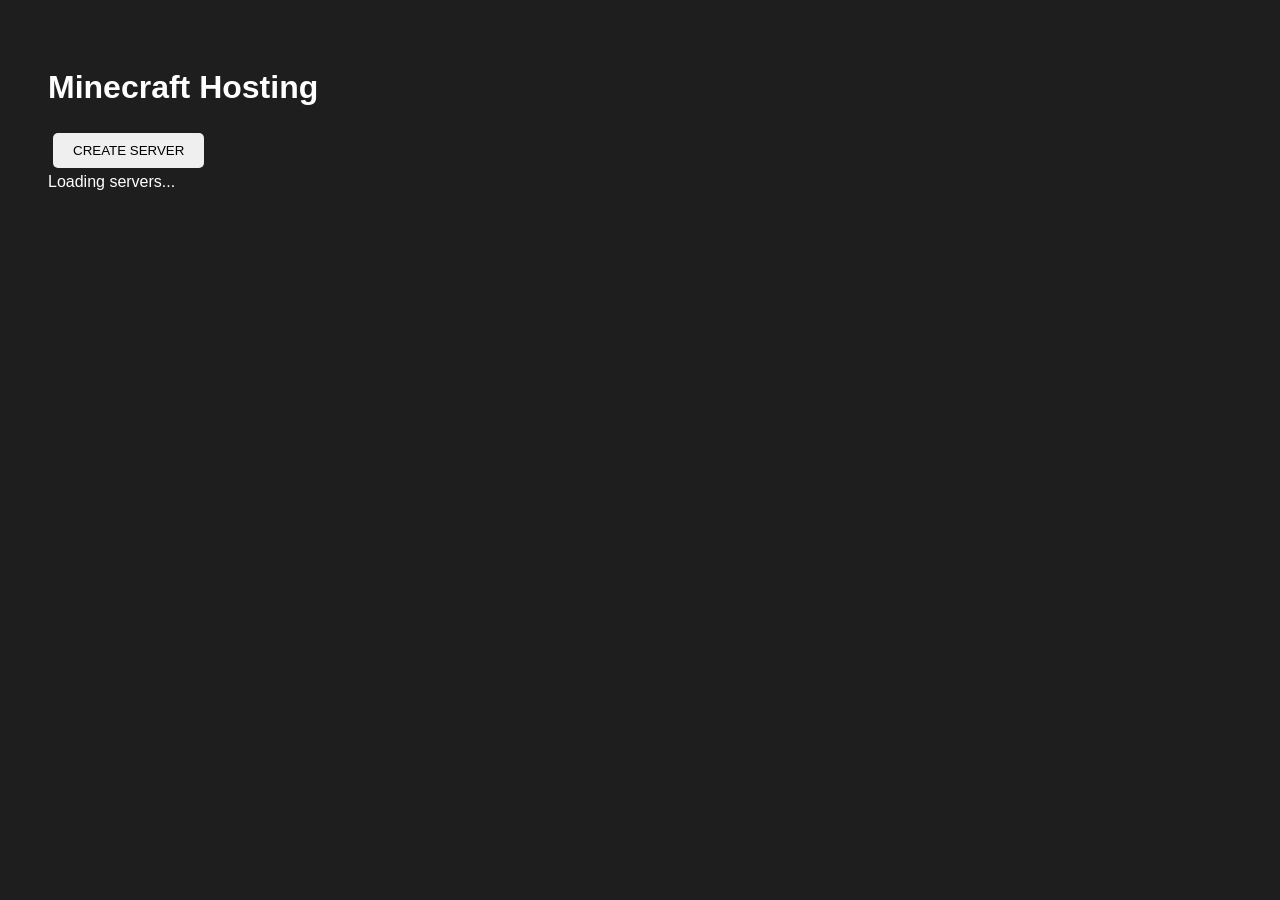
==== frontend/index.html @ 1b73423b "Working version before accounts" ====
<!DOCTYPE html>
<html lang="en">
<head>
    <meta charset="UTF-8">
    <title>Minecraft Hosting</title>

    <style>
        body {
            font-family: Arial, sans-serif;
            background: #1e1e1e;
            color: white;
            padding: 40px;
        }

        .server-list {
            display: flex;
            flex-direction: column;
            gap: 20px;
        }

        .server {
            background: #2b2b2b;
            padding: 20px;
            border-radius: 10px;
            max-width: 500px;
        }

        button {
            padding: 10px 20px;
            margin: 5px;
            border: none;
            border-radius: 5px;
            cursor: pointer;
        }

        .start {
            background: #4CAF50;
            color: white;
        }

        .stop {
            background: #f44336;
            color: white;
        }

        .delete {
            background: #ffc400;
            color: white;
        }

        .status {
            margin: 15px 0;
            font-size: 18px;
        }

        .players {
            margin-bottom: 15px;
        }

        .server-info {
            color: #bbbbbb;
        }
    </style>
</head>

<body>
    <h1>Minecraft Hosting</h1>

    <button onclick="window.location.href='/create'">
        CREATE SERVER
    </button>

    <div id="servers" class="server-list">
        Loading servers...
    </div>

    <script>
        async function loadServers() {
            const response = await fetch("/servers");
            const servers = await response.json();

            const container = document.getElementById("servers");

            container.innerHTML = "";

            if (servers.length === 0) {
                container.innerHTML =
                    "<p>You don't have any servers yet.</p>";

                return;
            }

            servers.forEach(server => {
                const serverElement =
                    document.createElement("div");

                serverElement.className = "server";

                serverElement.innerHTML = `
                    <h2>${server.name}</h2>

                    <div class="server-info">
                        Version: ${server.version}
                        <br>
                        IP: 100.72.234.98
                        <br>
                        Port: ${server.port}
                        <br>
                        Address: 100.72.234.98:${server.port}
                    </div>

                    <div
                        class="status"
                        id="status-${server.name}"
                    >
                        Status: Checking...
                    </div>

                    <div
                        class="players"
                        id="players-${server.name}"
                    >
                        Players: 0/0
                    </div>

                    <button
                        class="start"
                        onclick="startServer('${server.name}')"
                    >
                        START
                    </button>

                    <button
                        class="stop"
                        onclick="stopServer('${server.name}')"
                    >
                        STOP
                    </button>

                    <button
                        onclick="setDay('${server.name}')"
                    >
                        DAY
                    </button>

                    <button
                        onclick="setNight('${server.name}')"
                    >
                        NIGHT
                    </button>

                    <button
                        class="delete"
                        onclick="deleteServer('${server.name}')"
                    >
                        DELETE SERVER
                    </button>
                `;

                container.appendChild(serverElement);

                updateStatus(server.name);
            });
        }


        async function startServer(serverName) {
            const response = await fetch(
                `/servers/${serverName}/start`,
                {
                    method: "POST"
                }
            );

            const data = await response.json();

            alert(data.message);

            updateStatus(serverName);
        }


        async function stopServer(serverName) {
            const response = await fetch(
                `/servers/${serverName}/stop`,
                {
                    method: "POST"
                }
            );

            const data = await response.json();

            alert(data.message);

            updateStatus(serverName);
        }


        async function setDay(serverName) {
            const response = await fetch(
                `/servers/${serverName}/day`,
                {
                    method: "POST"
                }
            );

            const data = await response.json();

            alert(data.message);
        }


        async function setNight(serverName) {
            const response = await fetch(
                `/servers/${serverName}/night`,
                {
                    method: "POST"
                }
            );

            const data = await response.json();

            alert(data.message);
        }


        async function updateStatus(serverName) {
            const response = await fetch(
                `/servers/${serverName}/status`
            );

            const data = await response.json();

            const statusElement =
                document.getElementById(
                    `status-${serverName}`
                );

            const playersElement =
                document.getElementById(
                    `players-${serverName}`
                );

            if (data.online) {
                statusElement.innerText =
                    "Status: ONLINE";

                playersElement.innerText =
                    `Players: ${data.players}/${data.max_players}`;
            } else {
                statusElement.innerText =
                    "Status: OFFLINE";

                playersElement.innerText =
                    "Players: 0/0";
            }
        }


        async function updateAllStatuses() {
            const response =
                await fetch("/servers");

            const servers =
                await response.json();

            servers.forEach(server => {
                updateStatus(server.name);
            });
        }


        async function deleteServer(serverName) {
            const confirmed = confirm(
                `Are you sure you want to delete server ${serverName}?`
            );

            if (!confirmed) {
                return;
            }

            const response = await fetch(
                `/servers/${serverName}`,
                {
                    method: "DELETE"
                }
            );

            const data = await response.json();

            alert(data.message);

            if (data.success) {
                loadServers();
            }
        }


        loadServers();

        setInterval(
            updateAllStatuses,
            5000
        );
    </script>
</body>
</html>
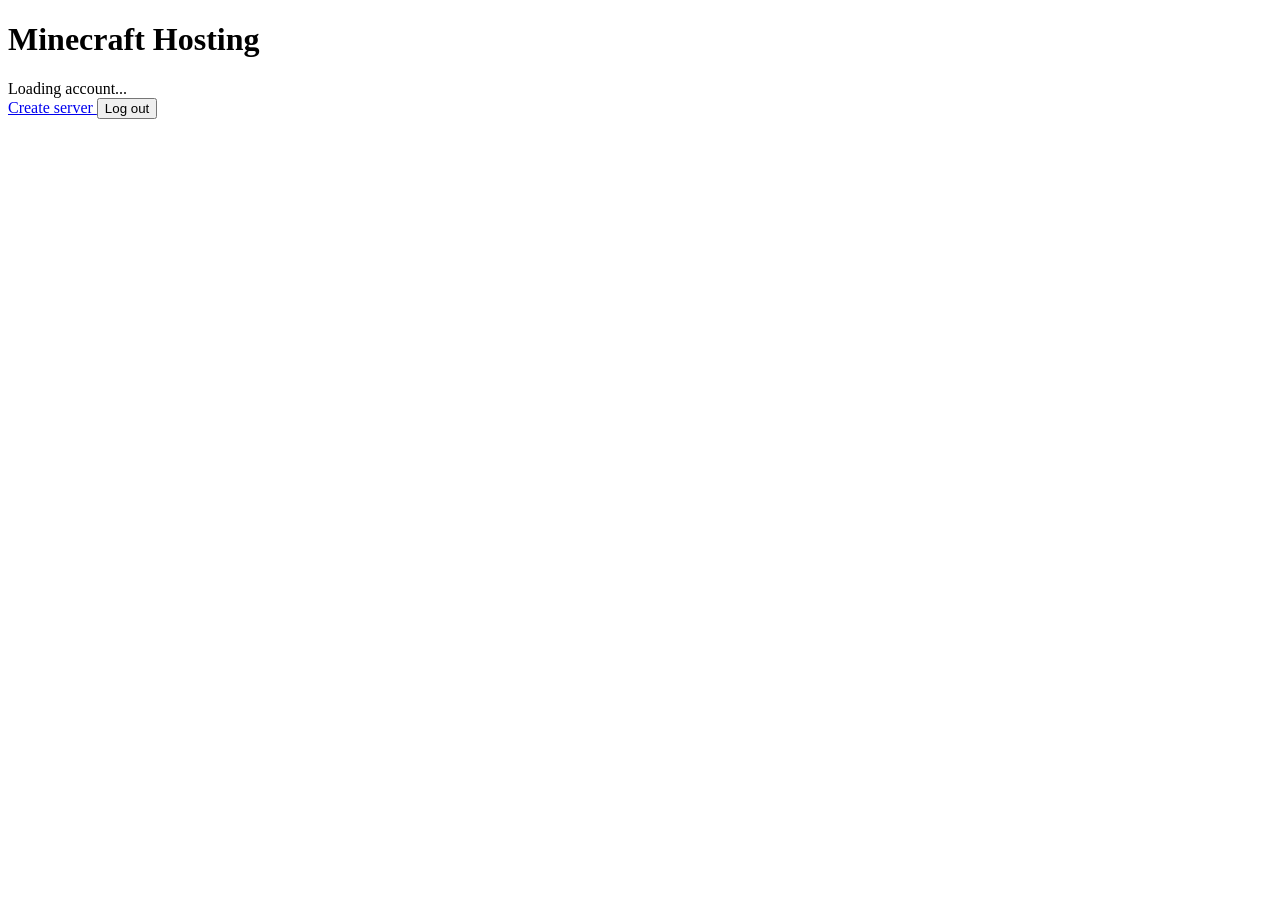
==== commit 9f9fa91b: "Add authenticated frontend dashboard" ====
--- a/frontend/index.html
+++ b/frontend/index.html
@@ -1,307 +1,451 @@
 <!DOCTYPE html>
 <html lang="en">
+
 <head>
     <meta charset="UTF-8">
+    <meta
+        name="viewport"
+        content="width=device-width, initial-scale=1.0"
+    >
+
     <title>Minecraft Hosting</title>
 
-    <style>
-        body {
-            font-family: Arial, sans-serif;
-            background: #1e1e1e;
-            color: white;
-            padding: 40px;
-        }
-
-        .server-list {
-            display: flex;
-            flex-direction: column;
-            gap: 20px;
-        }
-
-        .server {
-            background: #2b2b2b;
-            padding: 20px;
-            border-radius: 10px;
-            max-width: 500px;
-        }
-
-        button {
-            padding: 10px 20px;
-            margin: 5px;
-            border: none;
-            border-radius: 5px;
-            cursor: pointer;
-        }
-
-        .start {
-            background: #4CAF50;
-            color: white;
-        }
-
-        .stop {
-            background: #f44336;
-            color: white;
-        }
-
-        .delete {
-            background: #ffc400;
-            color: white;
-        }
-
-        .status {
-            margin: 15px 0;
-            font-size: 18px;
-        }
-
-        .players {
-            margin-bottom: 15px;
-        }
-
-        .server-info {
-            color: #bbbbbb;
-        }
-    </style>
+    <link
+        rel="stylesheet"
+        href="/static/styles.css"
+    >
 </head>
 
 <body>
-    <h1>Minecraft Hosting</h1>
-
-    <button onclick="window.location.href='/create'">
-        CREATE SERVER
-    </button>
-
-    <div id="servers" class="server-list">
-        Loading servers...
-    </div>
+    <main class="page">
+        <header class="header">
+            <div>
+                <h1>Minecraft Hosting</h1>
+
+                <div id="current-user">
+                    Loading account...
+                </div>
+            </div>
+
+            <div class="header-actions">
+                <a
+                    class="button primary"
+                    href="/create"
+                >
+                    Create server
+                </a>
+
+                <button
+                    id="logout-button"
+                    class="secondary"
+                    type="button"
+                >
+                    Log out
+                </button>
+            </div>
+        </header>
+
+        <div
+            id="message"
+            class="message"
+            aria-live="polite"
+        ></div>
+
+        <section
+            id="server-list"
+            class="server-list"
+        ></section>
+    </main>
+
+    <script src="/static/auth.js"></script>
 
     <script>
+        if (Auth.requireAuth()) {
+            initializeDashboard();
+        }
+
+        const logoutButton =
+            document.getElementById(
+                "logout-button"
+            );
+
+        logoutButton.addEventListener(
+            "click",
+            Auth.logout
+        );
+
+        async function initializeDashboard() {
+            await Promise.all([
+                loadCurrentUser(),
+                loadServers()
+            ]);
+
+            setInterval(
+                refreshStatuses,
+                5000
+            );
+        }
+
+        async function loadCurrentUser() {
+            try {
+                const response =
+                    await Auth.apiRequest(
+                        "/auth/me"
+                    );
+
+                const user =
+                    await response.json();
+
+                document.getElementById(
+                    "current-user"
+                ).textContent =
+                    `Logged in as ${user.username}`;
+
+            } catch (error) {
+                showMessage(
+                    error.message,
+                    true
+                );
+            }
+        }
+
         async function loadServers() {
-            const response = await fetch("/servers");
-            const servers = await response.json();
-
-            const container = document.getElementById("servers");
-
-            container.innerHTML = "";
-
-            if (servers.length === 0) {
-                container.innerHTML =
-                    "<p>You don't have any servers yet.</p>";
-
-                return;
-            }
-
-            servers.forEach(server => {
-                const serverElement =
-                    document.createElement("div");
-
-                serverElement.className = "server";
-
-                serverElement.innerHTML = `
-                    <h2>${server.name}</h2>
-
-                    <div class="server-info">
-                        Version: ${server.version}
-                        <br>
-                        IP: 100.72.234.98
-                        <br>
-                        Port: ${server.port}
-                        <br>
-                        Address: 100.72.234.98:${server.port}
-                    </div>
-
-                    <div
-                        class="status"
-                        id="status-${server.name}"
-                    >
-                        Status: Checking...
-                    </div>
-
-                    <div
-                        class="players"
-                        id="players-${server.name}"
-                    >
-                        Players: 0/0
-                    </div>
-
-                    <button
-                        class="start"
-                        onclick="startServer('${server.name}')"
-                    >
-                        START
-                    </button>
-
-                    <button
-                        class="stop"
-                        onclick="stopServer('${server.name}')"
-                    >
-                        STOP
-                    </button>
-
-                    <button
-                        onclick="setDay('${server.name}')"
-                    >
-                        DAY
-                    </button>
-
-                    <button
-                        onclick="setNight('${server.name}')"
-                    >
-                        NIGHT
-                    </button>
-
-                    <button
-                        class="delete"
-                        onclick="deleteServer('${server.name}')"
-                    >
-                        DELETE SERVER
-                    </button>
-                `;
-
-                container.appendChild(serverElement);
-
-                updateStatus(server.name);
-            });
-        }
-
-
-        async function startServer(serverName) {
-            const response = await fetch(
-                `/servers/${serverName}/start`,
-                {
-                    method: "POST"
+            const serverList =
+                document.getElementById(
+                    "server-list"
+                );
+
+            serverList.textContent =
+                "Loading servers...";
+
+            try {
+                const response =
+                    await Auth.apiRequest(
+                        "/servers"
+                    );
+
+                const servers =
+                    await response.json();
+
+                serverList.replaceChildren();
+
+                if (servers.length === 0) {
+                    const emptyState =
+                        document.createElement(
+                            "div"
+                        );
+
+                    emptyState.className =
+                        "empty-state";
+
+                    emptyState.textContent =
+                        "You do not have any servers yet.";
+
+                    serverList.appendChild(
+                        emptyState
+                    );
+
+                    return;
                 }
-            );
-
-            const data = await response.json();
-
-            alert(data.message);
-
-            updateStatus(serverName);
-        }
-
-
-        async function stopServer(serverName) {
-            const response = await fetch(
-                `/servers/${serverName}/stop`,
-                {
-                    method: "POST"
+
+                for (const server of servers) {
+                    serverList.appendChild(
+                        createServerCard(server)
+                    );
                 }
-            );
-
-            const data = await response.json();
-
-            alert(data.message);
-
-            updateStatus(serverName);
-        }
-
-
-        async function setDay(serverName) {
-            const response = await fetch(
-                `/servers/${serverName}/day`,
-                {
-                    method: "POST"
-                }
-            );
-
-            const data = await response.json();
-
-            alert(data.message);
-        }
-
-
-        async function setNight(serverName) {
-            const response = await fetch(
-                `/servers/${serverName}/night`,
-                {
-                    method: "POST"
-                }
-            );
-
-            const data = await response.json();
-
-            alert(data.message);
-        }
-
-
-        async function updateStatus(serverName) {
-            const response = await fetch(
-                `/servers/${serverName}/status`
-            );
-
-            const data = await response.json();
-
-            const statusElement =
-                document.getElementById(
-                    `status-${serverName}`
-                );
-
-            const playersElement =
-                document.getElementById(
-                    `players-${serverName}`
-                );
-
-            if (data.online) {
-                statusElement.innerText =
-                    "Status: ONLINE";
-
-                playersElement.innerText =
-                    `Players: ${data.players}/${data.max_players}`;
-            } else {
-                statusElement.innerText =
-                    "Status: OFFLINE";
-
-                playersElement.innerText =
-                    "Players: 0/0";
-            }
-        }
-
-
-        async function updateAllStatuses() {
-            const response =
-                await fetch("/servers");
-
-            const servers =
-                await response.json();
-
-            servers.forEach(server => {
-                updateStatus(server.name);
-            });
-        }
-
-
-        async function deleteServer(serverName) {
-            const confirmed = confirm(
-                `Are you sure you want to delete server ${serverName}?`
+
+                await refreshStatuses();
+
+            } catch (error) {
+                serverList.replaceChildren();
+
+                showMessage(
+                    error.message,
+                    true
+                );
+            }
+        }
+
+        function createServerCard(server) {
+            const card =
+                document.createElement(
+                    "article"
+                );
+
+            card.className = "server-card";
+            card.dataset.serverId = server.id;
+
+            const title =
+                document.createElement("h2");
+
+            title.textContent = server.name;
+
+            const info =
+                document.createElement("div");
+
+            info.className = "server-info";
+
+            const version =
+                document.createElement("div");
+
+            version.textContent =
+                `Version: ${server.version}`;
+
+            const address =
+                document.createElement("div");
+
+            address.textContent =
+                `Port: ${server.port}`;
+
+            const status =
+                document.createElement("div");
+
+            status.className =
+                "server-status status-offline";
+
+            status.textContent =
+                "Status: checking...";
+
+            const players =
+                document.createElement("div");
+
+            players.className =
+                "server-players";
+
+            players.textContent =
+                "Players: 0/0";
+
+            info.append(
+                version,
+                address,
+                status,
+                players
+            );
+
+            const actions =
+                document.createElement("div");
+
+            actions.className =
+                "server-actions";
+
+            actions.append(
+                createActionButton(
+                    "Start",
+                    "primary",
+                    () => runServerAction(
+                        server.id,
+                        "start"
+                    )
+                ),
+                createActionButton(
+                    "Stop",
+                    "danger",
+                    () => runServerAction(
+                        server.id,
+                        "stop"
+                    )
+                ),
+                createActionButton(
+                    "Day",
+                    "warning",
+                    () => runServerAction(
+                        server.id,
+                        "day"
+                    )
+                ),
+                createActionButton(
+                    "Night",
+                    "secondary",
+                    () => runServerAction(
+                        server.id,
+                        "night"
+                    )
+                ),
+                createActionButton(
+                    "Delete",
+                    "danger",
+                    () => deleteServer(
+                        server.id,
+                        server.name
+                    )
+                )
+            );
+
+            card.append(
+                title,
+                info,
+                actions
+            );
+
+            return card;
+        }
+
+        function createActionButton(
+            text,
+            className,
+            handler
+        ) {
+            const button =
+                document.createElement("button");
+
+            button.type = "button";
+            button.textContent = text;
+            button.className = className;
+
+            button.addEventListener(
+                "click",
+                handler
+            );
+
+            return button;
+        }
+
+        async function runServerAction(
+            serverId,
+            action
+        ) {
+            try {
+                const response =
+                    await Auth.apiRequest(
+                        `/servers/${serverId}/${action}`,
+                        {
+                            method: "POST"
+                        }
+                    );
+
+                const data =
+                    await response.json();
+
+                showMessage(
+                    data.message,
+                    !data.success
+                );
+
+                setTimeout(
+                    refreshStatuses,
+                    1000
+                );
+
+            } catch (error) {
+                showMessage(
+                    error.message,
+                    true
+                );
+            }
+        }
+
+        async function deleteServer(
+            serverId,
+            serverName
+        ) {
+            const confirmed = window.confirm(
+                `Delete server "${serverName}"?`
             );
 
             if (!confirmed) {
                 return;
             }
 
-            const response = await fetch(
-                `/servers/${serverName}`,
-                {
-                    method: "DELETE"
+            try {
+                const response =
+                    await Auth.apiRequest(
+                        `/servers/${serverId}`,
+                        {
+                            method: "DELETE"
+                        }
+                    );
+
+                const data =
+                    await response.json();
+
+                showMessage(
+                    data.message,
+                    !data.success
+                );
+
+                if (data.success) {
+                    await loadServers();
                 }
-            );
-
-            const data = await response.json();
-
-            alert(data.message);
-
-            if (data.success) {
-                loadServers();
-            }
-        }
-
-
-        loadServers();
-
-        setInterval(
-            updateAllStatuses,
-            5000
-        );
+
+            } catch (error) {
+                showMessage(
+                    error.message,
+                    true
+                );
+            }
+        }
+
+        async function refreshStatuses() {
+            const cards = document.querySelectorAll(
+                "[data-server-id]"
+            );
+
+            for (const card of cards) {
+                const serverId =
+                    card.dataset.serverId;
+
+                try {
+                    const response =
+                        await Auth.apiRequest(
+                            `/servers/${serverId}/status`
+                        );
+
+                    const data =
+                        await response.json();
+
+                    const status =
+                        card.querySelector(
+                            ".server-status"
+                        );
+
+                    const players =
+                        card.querySelector(
+                            ".server-players"
+                        );
+
+                    if (data.online) {
+                        status.textContent =
+                            "Status: online";
+
+                        status.className =
+                            "server-status status-online";
+
+                        players.textContent =
+                            `Players: ${data.players}/${data.max_players}`;
+
+                    } else {
+                        status.textContent =
+                            "Status: offline";
+
+                        status.className =
+                            "server-status status-offline";
+
+                        players.textContent =
+                            "Players: 0/0";
+                    }
+
+                } catch (error) {
+                    console.error(error);
+                }
+            }
+        }
+
+        function showMessage(
+            text,
+            isError
+        ) {
+            const message =
+                document.getElementById(
+                    "message"
+                );
+
+            message.textContent = text;
+
+            message.className = isError
+                ? "message error"
+                : "message success";
+        }
     </script>
 </body>
+
 </html>
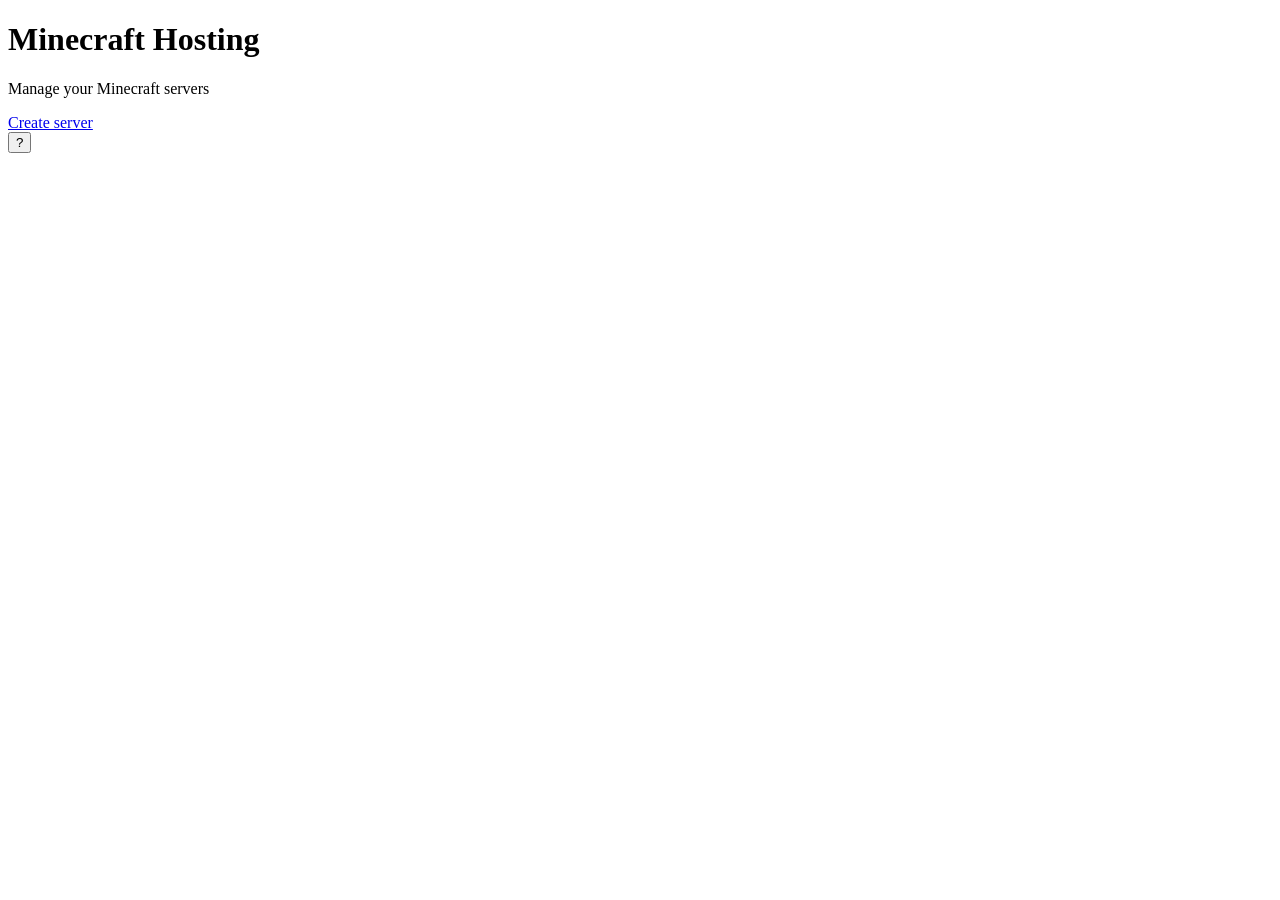
==== commit c81522d7: "Add account dropdown to dashboard" ====
--- a/frontend/index.html
+++ b/frontend/index.html
@@ -1,78 +1,159 @@
 <!DOCTYPE html>
 <html lang="en">
-
 <head>
     <meta charset="UTF-8">
-    <meta
-        name="viewport"
-        content="width=device-width, initial-scale=1.0"
-    >
+    <meta name="viewport" content="width=device-width, initial-scale=1.0">
 
     <title>Minecraft Hosting</title>
 
-    <link
-        rel="stylesheet"
-        href="/static/styles.css"
-    >
+    <link rel="stylesheet" href="/static/styles.css">
 </head>
 
 <body>
     <main class="page">
         <header class="header">
-            <div>
+            <div class="header-copy">
                 <h1>Minecraft Hosting</h1>
 
-                <div id="current-user">
-                    Loading account...
+                <p class="header-subtitle">
+                    Manage your Minecraft servers
+                </p>
+            </div>
+
+            <div class="header-actions">
+                <a class="button primary" href="/create">
+                    Create server
+                </a>
+
+                <div id="account-menu" class="account-menu">
+                    <button
+                        id="account-button"
+                        class="account-button"
+                        type="button"
+                        aria-label="Open account menu"
+                        aria-expanded="false"
+                        aria-controls="account-dropdown"
+                    >
+                        <span id="account-avatar" class="account-avatar">
+                            ?
+                        </span>
+                    </button>
+
+                    <div
+                        id="account-dropdown"
+                        class="account-dropdown"
+                        hidden
+                    >
+                        <div class="account-details">
+                            <strong id="account-username">
+                                Loading...
+                            </strong>
+
+                            <span id="account-email"></span>
+                        </div>
+
+                        <button
+                            id="logout-button"
+                            class="account-logout"
+                            type="button"
+                        >
+                            Log out
+                        </button>
+                    </div>
                 </div>
             </div>
-
-            <div class="header-actions">
-                <a
-                    class="button primary"
-                    href="/create"
-                >
-                    Create server
-                </a>
-
-                <button
-                    id="logout-button"
-                    class="secondary"
-                    type="button"
-                >
-                    Log out
-                </button>
-            </div>
         </header>
 
-        <div
-            id="message"
-            class="message"
-            aria-live="polite"
-        ></div>
-
-        <section
-            id="server-list"
-            class="server-list"
-        ></section>
+        <div id="message" class="message" aria-live="polite"></div>
+
+        <section id="server-list" class="server-list"></section>
     </main>
 
     <script src="/static/auth.js"></script>
 
     <script>
-        if (Auth.requireAuth()) {
-            initializeDashboard();
-        }
+        const accountMenu =
+            document.getElementById("account-menu");
+
+        const accountButton =
+            document.getElementById("account-button");
+
+        const accountDropdown =
+            document.getElementById("account-dropdown");
+
+        const accountAvatar =
+            document.getElementById("account-avatar");
+
+        const accountUsername =
+            document.getElementById("account-username");
+
+        const accountEmail =
+            document.getElementById("account-email");
 
         const logoutButton =
-            document.getElementById(
-                "logout-button"
-            );
+            document.getElementById("logout-button");
+
+
+        function closeAccountMenu() {
+            accountDropdown.hidden = true;
+
+            accountButton.setAttribute(
+                "aria-expanded",
+                "false"
+            );
+        }
+
+
+        accountButton.addEventListener(
+            "click",
+            () => {
+                const shouldOpen =
+                    accountDropdown.hidden;
+
+                accountDropdown.hidden =
+                    !shouldOpen;
+
+                accountButton.setAttribute(
+                    "aria-expanded",
+                    String(shouldOpen)
+                );
+            }
+        );
+
 
         logoutButton.addEventListener(
             "click",
             Auth.logout
         );
+
+
+        document.addEventListener(
+            "click",
+            (event) => {
+                if (
+                    !accountMenu.contains(
+                        event.target
+                    )
+                ) {
+                    closeAccountMenu();
+                }
+            }
+        );
+
+
+        document.addEventListener(
+            "keydown",
+            (event) => {
+                if (event.key === "Escape") {
+                    closeAccountMenu();
+                }
+            }
+        );
+
+
+        if (Auth.requireAuth()) {
+            initializeDashboard();
+        }
 
         async function initializeDashboard() {
             await Promise.all([
@@ -86,7 +167,7 @@
             );
         }
 
-        async function loadCurrentUser() {
+       async function loadCurrentUser() {
             try {
                 const response =
                     await Auth.apiRequest(
@@ -96,12 +177,33 @@
                 const user =
                     await response.json();
 
-                document.getElementById(
-                    "current-user"
-                ).textContent =
-                    `Logged in as ${user.username}`;
+                if (!response.ok) {
+                    throw new Error(
+                        user.detail
+                        || "Could not load account"
+                    );
+                }
+
+                const firstCharacter =
+                    user.username
+                        .charAt(0)
+                        .toUpperCase();
+
+                accountAvatar.textContent =
+                    firstCharacter;
+
+                accountUsername.textContent =
+                    user.username;
+
+                accountEmail.textContent =
+                    user.email;
+
+                accountButton.title =
+                    `Account: ${user.username}`;
 
             } catch (error) {
+                accountAvatar.textContent = "?";
+
                 showMessage(
                     error.message,
                     true
@@ -111,39 +213,25 @@
 
         async function loadServers() {
             const serverList =
-                document.getElementById(
-                    "server-list"
-                );
-
-            serverList.textContent =
-                "Loading servers...";
+                document.getElementById("server-list");
+
+            serverList.textContent = "Loading servers...";
 
             try {
-                const response =
-                    await Auth.apiRequest(
-                        "/servers"
-                    );
-
-                const servers =
-                    await response.json();
+                const response = await Auth.apiRequest("/servers");
+
+                const servers = await response.json();
 
                 serverList.replaceChildren();
 
                 if (servers.length === 0) {
-                    const emptyState =
-                        document.createElement(
-                            "div"
-                        );
-
-                    emptyState.className =
-                        "empty-state";
-
+                    const emptyState = document.createElement("div");
+
+                    emptyState.className = "empty-state";
                     emptyState.textContent =
                         "You do not have any servers yet.";
 
-                    serverList.appendChild(
-                        emptyState
-                    );
+                    serverList.appendChild(emptyState);
 
                     return;
                 }
@@ -167,107 +255,83 @@
         }
 
         function createServerCard(server) {
-            const card =
-                document.createElement(
-                    "article"
-                );
+            const card = document.createElement("article");
 
             card.className = "server-card";
             card.dataset.serverId = server.id;
 
-            const title =
-                document.createElement("h2");
+            const title = document.createElement("h2");
 
             title.textContent = server.name;
 
-            const info =
-                document.createElement("div");
+            const info = document.createElement("div");
 
             info.className = "server-info";
 
-            const version =
-                document.createElement("div");
-
-            version.textContent =
-                `Version: ${server.version}`;
-
-            const address =
-                document.createElement("div");
-
-            address.textContent =
-                `Port: ${server.port}`;
-
-            const status =
-                document.createElement("div");
-
-            status.className =
-                "server-status status-offline";
-
-            status.textContent =
-                "Status: checking...";
-
-            const players =
-                document.createElement("div");
-
-            players.className =
-                "server-players";
-
-            players.textContent =
-                "Players: 0/0";
+            const version = document.createElement("div");
+
+            version.textContent = `Version: ${server.version}`;
+
+            const host = document.createElement("div");
+
+            host.textContent = `IP: ${server.host}`;
+
+            const port = document.createElement("div");
+
+            port.textContent = `Port: ${server.port}`;
+
+            const address = document.createElement("div");
+
+            address.textContent = `Address: ${server.address}`;
+
+            const status = document.createElement("div");
+
+            status.className = "server-status status-offline";
+            status.textContent = "Status: checking...";
+
+            const players = document.createElement("div");
+
+            players.className = "server-players";
+            players.textContent = "Players: 0/0";
 
             info.append(
                 version,
+                host,
+                port,
                 address,
                 status,
                 players
             );
 
-            const actions =
-                document.createElement("div");
-
-            actions.className =
-                "server-actions";
+            const actions = document.createElement("div");
+
+            actions.className = "server-actions";
 
             actions.append(
                 createActionButton(
                     "Start",
                     "primary",
-                    () => runServerAction(
-                        server.id,
-                        "start"
-                    )
+                    () => runServerAction(server.id, "start")
                 ),
                 createActionButton(
                     "Stop",
                     "danger",
-                    () => runServerAction(
-                        server.id,
-                        "stop"
-                    )
+                    () => runServerAction(server.id, "stop")
                 ),
                 createActionButton(
                     "Day",
                     "warning",
-                    () => runServerAction(
-                        server.id,
-                        "day"
-                    )
+                    () => runServerAction(server.id, "day")
                 ),
                 createActionButton(
                     "Night",
                     "secondary",
-                    () => runServerAction(
-                        server.id,
-                        "night"
-                    )
+                    () => runServerAction(server.id, "night")
                 ),
                 createActionButton(
                     "Delete",
                     "danger",
-                    () => deleteServer(
-                        server.id,
-                        server.name
-                    )
+                    () => deleteServer(server.id, server.name)
                 )
             );
 
@@ -280,13 +344,8 @@
             return card;
         }
 
-        function createActionButton(
-            text,
-            className,
-            handler
-        ) {
-            const button =
-                document.createElement("button");
+        function createActionButton(text, className, handler) {
+            const button = document.createElement("button");
 
             button.type = "button";
             button.textContent = text;
@@ -300,21 +359,16 @@
             return button;
         }
 
-        async function runServerAction(
-            serverId,
-            action
-        ) {
+        async function runServerAction(serverId, action) {
             try {
-                const response =
-                    await Auth.apiRequest(
-                        `/servers/${serverId}/${action}`,
-                        {
-                            method: "POST"
-                        }
-                    );
-
-                const data =
-                    await response.json();
+                const response = await Auth.apiRequest(
+                    `/servers/${serverId}/${action}`,
+                    {
+                        method: "POST"
+                    }
+                );
+
+                const data = await response.json();
 
                 showMessage(
                     data.message,
@@ -334,10 +388,7 @@
             }
         }
 
-        async function deleteServer(
-            serverId,
-            serverName
-        ) {
+        async function deleteServer(serverId, serverName) {
             const confirmed = window.confirm(
                 `Delete server "${serverName}"?`
             );
@@ -347,16 +398,14 @@
             }
 
             try {
-                const response =
-                    await Auth.apiRequest(
-                        `/servers/${serverId}`,
-                        {
-                            method: "DELETE"
-                        }
-                    );
-
-                const data =
-                    await response.json();
+                const response = await Auth.apiRequest(
+                    `/servers/${serverId}`,
+                    {
+                        method: "DELETE"
+                    }
+                );
+
+                const data = await response.json();
 
                 showMessage(
                     data.message,
@@ -376,52 +425,32 @@
         }
 
         async function refreshStatuses() {
-            const cards = document.querySelectorAll(
-                "[data-server-id]"
-            );
+            const cards = document.querySelectorAll("[data-server-id]");
 
             for (const card of cards) {
-                const serverId =
-                    card.dataset.serverId;
+                const serverId = card.dataset.serverId;
 
                 try {
-                    const response =
-                        await Auth.apiRequest(
-                            `/servers/${serverId}/status`
-                        );
-
-                    const data =
-                        await response.json();
-
-                    const status =
-                        card.querySelector(
-                            ".server-status"
-                        );
-
-                    const players =
-                        card.querySelector(
-                            ".server-players"
-                        );
+                    const response = await Auth.apiRequest(
+                        `/servers/${serverId}/status`
+                    );
+
+                    const data = await response.json();
+
+                    const status = card.querySelector(".server-status");
+                    const players = card.querySelector(".server-players");
 
                     if (data.online) {
-                        status.textContent =
-                            "Status: online";
-
-                        status.className =
-                            "server-status status-online";
+                        status.textContent = "Status: online";
+                        status.className = "server-status status-online";
 
                         players.textContent =
                             `Players: ${data.players}/${data.max_players}`;
 
                     } else {
-                        status.textContent =
-                            "Status: offline";
-
-                        status.className =
-                            "server-status status-offline";
-
-                        players.textContent =
-                            "Players: 0/0";
+                        status.textContent = "Status: offline";
+                        status.className = "server-status status-offline";
+                        players.textContent = "Players: 0/0";
                     }
 
                 } catch (error) {
@@ -430,14 +459,8 @@
             }
         }
 
-        function showMessage(
-            text,
-            isError
-        ) {
-            const message =
-                document.getElementById(
-                    "message"
-                );
+        function showMessage(text, isError) {
+            const message = document.getElementById("message");
 
             message.textContent = text;
 
@@ -447,5 +470,4 @@
         }
     </script>
 </body>
-
 </html>
